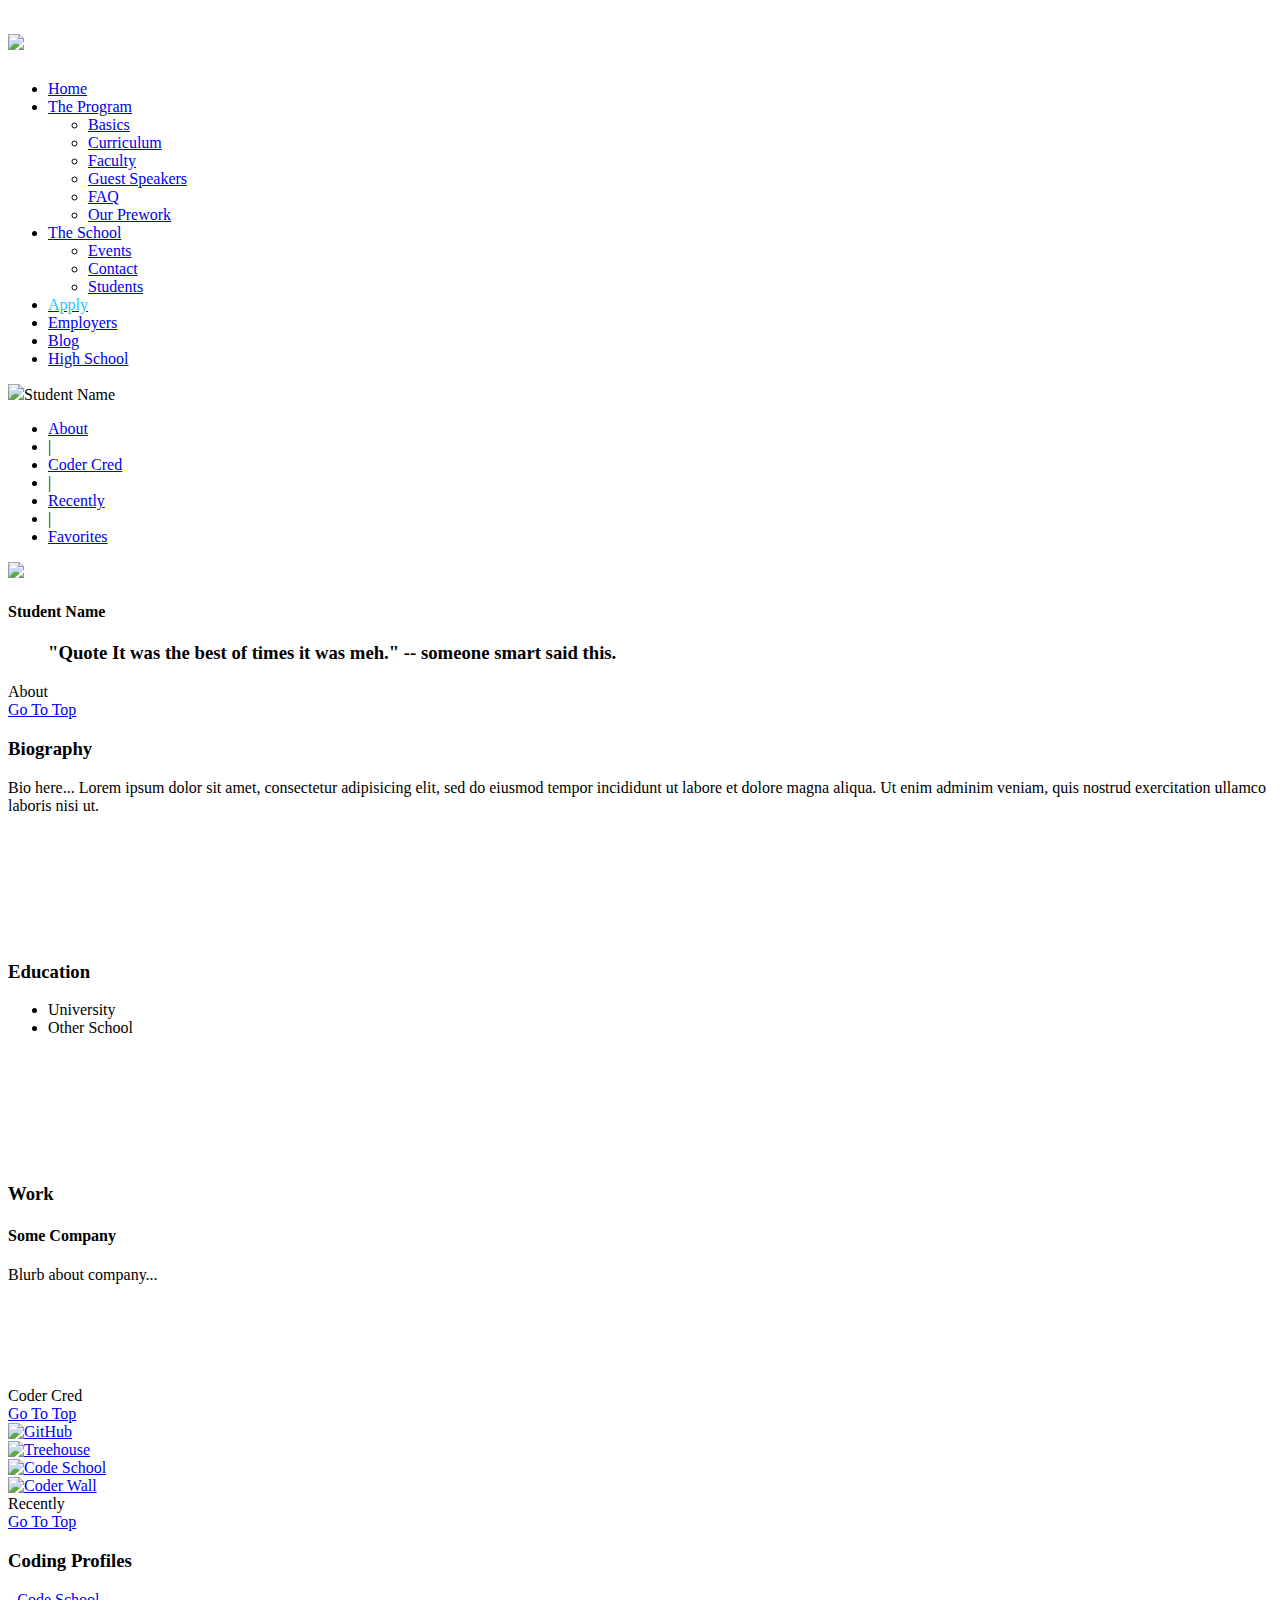
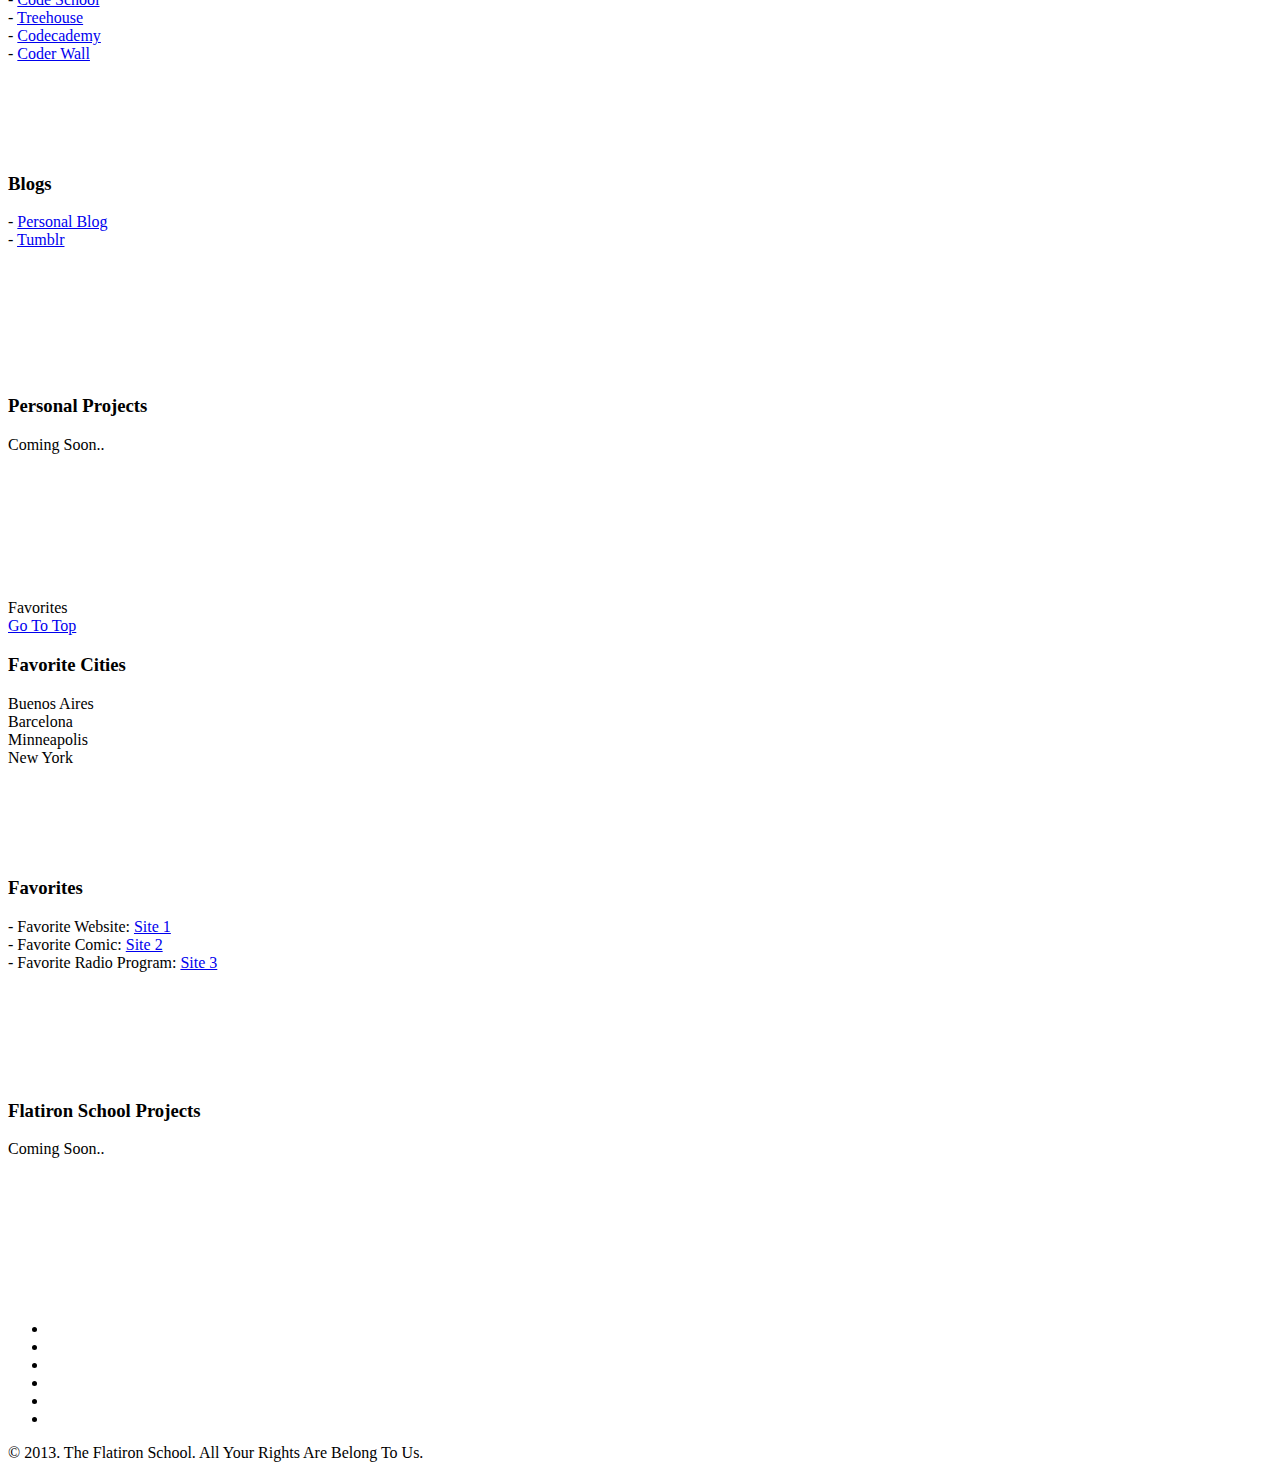
==== students/john_martinez.html @ 976f6a5b "fixed misspell" ====
<!DOCTYPE html>
<html lang="en-US">
<head>
  <meta http-equiv="Content-Type" content="text/html; charset=utf-8" >
  <meta charset="UTF-8" />
  <meta name="viewport" content ="width=device-width, minimum-scale=1.0, initial-scale=1.0">
  <title>The Flatiron School</title>
  <link rel='stylesheet' href="../css/font-awesome.css" type='text/css' media='screen' />
  <link rel='stylesheet' id='google_merriweather-css'  href='http://fonts.googleapis.com/css?family=Merriweather:400,700&ver=3.5' type='text/css' media='all' />
  <link rel='stylesheet' href="../css/style.css" type='text/css' media='all' />
  <style>
    .top-page-title {
      background: url(../img/students/student_name_background.jpg) no-repeat top center;
    }
  </style>
  <link rel="apple-touch-icon" href="img/apple-touch-icon.png" />
</head>

<body id="scroll-header" class="home page students">

  <!-- Begin Main Wrapper -->
  <div class="main-wrapper">
    <!-- Begin Header -->
    <div class="header-wrapper">
      <div class="header">
        <div class="header-left">
          <h1 class="logo-text">
            <a href="/" title="The Flatiron School">
              <img src="../img/the-flatiron-school-logo-sm-black.png" class="logo">
            </a>
          </h1>
        </div>
        <div class="header-right">
          <div class="menu-header-container">
            <ul id="nav" class="nav">
              <li class="menu-item">
                <a href="http://flatironschool.com/index.html">Home</a>
              </li>
              <li>
                <a href="http://flatironschool.com/program.html">The Program</a>
                <ul class="sub-menu">
                  <li><a href="http://flatironschool.com/program.html">Basics</a></li>
                  <li><a href="http://flatironschool.com/curriculum.html">Curriculum</a></li>
                  <li><a href="http://flatironschool.com/faculty.html">Faculty</a></li>
                  <li><a href="http://flatironschool.com/speakers.html">Guest Speakers</a></li>
                  <li><a href="http://flatironschool.com/faq.html">FAQ</a></li>
                  <li><a href="http://prework.flatironschool.com">Our Prework</a></li>
                </ul>
              </li>
              <li>
                <a href="#">The School</a>

                <ul class="sub-menu">
                  <li><a href="http://flatironschool.com/events.html">Events</a></li>
                  <li><a href="http://flatironschool.com/contact.html">Contact</a></li>
                  <li><a href="http://students.flatironschool.com/">Students</a></li>
                </ul>

              </li>
              <li><a href="http://info.flatironschool.com/summer-2013-application"><font color="#26c4ff">Apply</font></a>
              </li>
              <li>
                <a href="http://flatironschool.com/employers.html">Employers</a>
              </li>
              <li>
                <a href="http://blog.flatironschool.com/">Blog</a>
              </li>
              <li><a href="http://highschool.flatironschool.com/" target="_blank">High School</a></li>
            </ul>
          </div>
          <div class="clear"></div>
        </div>
        <div class="clear"></div>
      </div>

      <div class="link-subs">
        <span><img class="swiss-knife-icon" src="../img/swiss-army-knife.png">Student Name</span>
        <ul class="smooth-scroller">
          <li><a href="#scroll-about">About</a></li>
          <li>|</li>
          <li><a href="#scroll-coder-cred">Coder Cred</a></li>
          <li>|</li>
          <li><a href="#scroll-recently">Recently</a></li>
          <li>|</li>
          <li><a href="#scroll-favorites">Favorites</a></li>
        </ul>
      </div>
    </div>
    <!-- End Header -->

    <!-- Begin Content -->
    <div class="container">

      <!-- Begin Splash Image -->
      <div class="top-page-title">
        <div>
          <img src="../img/students/student_name_profile.jpg" class="student_pic">
        </div>
      </div>
      <! -- End Splash Image -->

      <!-- Begin Title Content -->
      <div class="page-title">
        <h4 class="ib_main_header">Student Name</h4>
        <div class="social-icons">
          <a href="https://twitter.com/"><i class="icon-twitter ib-social-icons"></i></a>
          <a href="http://www.linkedin.com/"><i class="icon-linkedin-sign ib-social-icons"></i></a>
          <a href="https://github.com/"><i class="icon-github ib-social-icons"></i></a>
          <a href="#"><i class="icon-rss ib-social-icons"></i></a>
        </div>

        <div class="section section-testimonials-curriculum quote-div">
          <div id="testimonial-slider" class="flexslider">
            <ul class="testimonials slides">
              <li id="text-7" class="widget_text" style="list-style: none; display: list-item;">
                <div class="textwidget">
                  <h3>"Quote It was the best of times it was meh." -- someone smart said this.</h3>
                </div>
              </li>
            </ul>
          </div>
        </div>
      </div>
      <!-- End Title Content -->

      <!-- Some Content on Full Width -->
      <div id="random-full-width-content" class="this-div-is-just-a-helpful-container">
        <div id="scroll-about" class="section section-services">
          <div class="section-title">
            <span class="actual-title">About</span>
            <div class="go-to-top"><a href="#scroll-header">Go To Top</a></div>
          </div>

          <div class="services-wrap" id="equalize">

            <div id="ok-text-column-2" class="column ok-text-column" style="height: 204px;">
              <div class="services">
                <div class="services-title"><h3>Biography</h3></div>
                <div class="clear"></div>
                <p>
                  Bio here... Lorem ipsum dolor sit amet, consectetur adipisicing elit, sed do eiusmod tempor incididunt ut labore et dolore magna aliqua. Ut enim adminim veniam, quis nostrud exercitation ullamco laboris nisi ut.
                </p>
              </div>
            </div>

            <div id="ok-text-column-3" class="column ok-text-column" style="height: 204px;">
              <div class="services">
                <div class="services-title"><h3>Education</h3></div>
                <div class="clear"></div>
                <ul>
                  <li>University</li>
                  <li>Other School</li>
                </ul>
              </div>
            </div>

            <div id="ok-text-column-4" class="column ok-text-column" style="height: 204px;">
              <div class="services">
                <div class="services-title"><h3>Work</h3></div>
                <div class="clear"></div>
                <h4>Some Company</h4>
                <p>
                  Blurb about company...
                </p>
              </div>
            </div>
          </div>

          <div id="random-full-width-content" class="this-div-is-just-a-helpful-container">
            <div class="section section-services">
              <div id="scroll-coder-cred" class="section-title">
                <span class="actual-title">Coder Cred</span>
                <div class="go-to-top"><a href="#scroll-header">Go To Top</a></div>
              </div>

              <div class="services-wrap section coder-cred" id="equalize">

                <div class="column fourth">
                  <a href="http://www.github.com/" target="_blank"><img src="../img/github.png" alt="GitHub" width="130px"></a>
                </div>

                <div class="column fourth">
                  <a href="http://teamtreehouse.com" target="_blank"><img src="../img/treehouse.png" alt="Treehouse" width="130px"></a>
                </div>

                <div class="column fourth">
                  <a href="http://www.codeschool.com" target="_blank"><img src="../img/codeschool.jpg" alt="Code School" width="130"></a>
                </div>

                <div class="column fourth">
                  <a href="https://coderwall.com/" target="_blank"><img src="../img/coderwall.png" alt="Coder Wall" width="130"></a>
                </div>
              </div>
              <! -- End Service -->
            </div>
            <! -- End Coder Cred -->
          </div>

          <div id="random-full-width-content" class="this-div-is-just-a-helpful-container">
            <div id="scroll-recently" class="section section-services">
              <div class="section-title">
                <span class="actual-title">Recently</span>
                <div class="go-to-top"><a href="#scroll-header">Go To Top</a></div>
              </div>

              <div class="services-wrap" id="equalize">
                <div id="ok-text-column-2" class="column ok-text-column" style="height: 204px;">
                  <div class="services">
                    <div class="services-title">
                      <h3>Coding Profiles</h3>
                    </div>
                    <div class="clear"></div>
                    <p>
                      - <a href="http://www.codeschool.com/">Code School</a><br>
                      - <a href="http://teamtreehouse.com/">Treehouse</a><br>
                      - <a href="http://www.codecademy.com/">Codecademy</a><br>
                      - <a href="https://coderwall.com/">Coder Wall</a><br>
                    </p>
                  </div>
                </div>

                <div id="ok-text-column-3" class="column ok-text-column" style="height: 204px;">
                  <div class="services">
                    <div class="services-title">
                      <h3>Blogs</h3>
                    </div>
                    <div class="clear"></div>
                    <p>
                      - <a href="#">Personal Blog</a><br>
                      - <a href="#">Tumblr</a><br>
                    </p>
                  </div>
                </div>

                <div id="ok-text-column-4" class="column ok-text-column" style="height: 204px;">
                  <div class="services">
                    <div class="services-title">
                      <h3>Personal Projects</h3>
                    </div>
                    <div class="clear"></div>
                    <p>Coming Soon..</p>
                  </div>
                </div>
            </div>
          </div>

          <div id="random-full-width-content" class="this-div-is-just-a-helpful-container">
            <div id="scroll-favorites" class="section section-services">
              <div class="section-title">
                <span class="actual-title">Favorites</span>
                <div class="go-to-top"><a href="#scroll-header">Go To Top</a></div>
              </div>

              <div class="services-wrap" id="equalize">
                <div id="ok-text-column-2" class="column ok-text-column" style="height: 204px;">
                  <div class="services">
                    <div class="services-title">
                      <h3>Favorite Cities</h3>
                    </div>
                    <div class="clear"></div>
                    <p>
                      <a>Buenos Aires</a><br>
                      <a>Barcelona</a><br>
                      <a>Minneapolis</a><br>
                      <a>New York</a><br>
                    </p>
                  </div>
                </div>

                <div id="ok-text-column-3" class="column ok-text-column" style="height: 204px;">
                  <div class="services">
                    <div class="services-title"><h3>Favorites</h3>
                  </div>
                  <div class="clear"></div>
                  <p>
                    - Favorite Website: <a href="#">Site 1</a><br>
                    - Favorite Comic: <a href="#">Site 2</a><br>
                    - Favorite Radio Program: <a href="#">Site 3</a><br>
                  </p>
                </div>
              </div>

              <div id="ok-text-column-4" class="column ok-text-column" style="height: 204px;">
                <div class="services">
                  <div class="services-title">
                    <h3>Flatiron School Projects</h3>
                  </div>
                  <div class="clear"></div>
                  <p>Coming Soon..</p>
                </div>
              </div>
            </div>
          </div>

        </div>

        <div class="clear"></div>
      </div>
    </div>
  </div>

  <div class="clear"></div>
  <!-- End Footer Widgets -->

  <!-- Begin Footer -->
  <div class="footer">
    <div class="footer-text">
      <div class="footer-text-left">
        <div class="menu">
          <ul>
            <li>
              <a href="index.html">
                <i class="icon-home icon-2x"></i>
              </a>
            </li>
            <li>
              <a href="https://twitter.com/flatironschool">
                <i class="icon-twitter icon-2x"></i>
              </a>
            </li>
            <li>
              <a href="http://www.facebook.com/FlatironSchool">
                <i class="icon-facebook-sign icon-2x"></i>
              </a>
            </li>
            <li>
              <a href="http://instagram.com/flatironschool">
                <i class="icon-camera-retro icon-2x"></i>
              </a>
            </li>
            <li>
              <a href="http://www.linkedin.com/company/the-flatiron-school">
                <i class="icon-linkedin-sign icon-2x"></i>
              </a>
            </li>
            <li>
              <a href="https://github.com/organizations/flatiron-school">
                <i class="icon-github-alt icon-2x"></i>
              </a>
            </li>
          </ul>
        </div>
      </div>
      <div class="footer-text-right">
        <div class="copyright">
          &copy; 2013. The Flatiron School.  All Your Rights Are Belong To Us.
        </div>
      </div>
      <div class="clear"></div>
    </div>
  </div>
  <!-- End Footer -->

  <script type='text/javascript' src="../js/jquery.js"></script>
  <script type='text/javascript' src="../js/smooth-scroll.js"></script>
  <script type="text/javascript">
    jQuery('a').smoothScroll({offset: -175, speed: 1000});
    jQuery('.go-to-link a').smoothScroll();
  </script>

  <script type="text/javascript">

    var _gaq = _gaq || [];
    _gaq.push(['_setAccount', 'UA-33578770-1']);
    _gaq.push(['_setDomainName', 'flatironschool.com']);
    _gaq.push(['_trackPageview']);

    (function() {
      var ga = document.createElement('script'); ga.type = 'text/javascript'; ga.async = true;
      ga.src = ('https:' == document.location.protocol ? 'https://ssl' : 'http://www') + '.google-analytics.com/ga.js';
      var s = document.getElementsByTagName('script')[0]; s.parentNode.insertBefore(ga, s);
    })();
  </script>

</body>
</html>
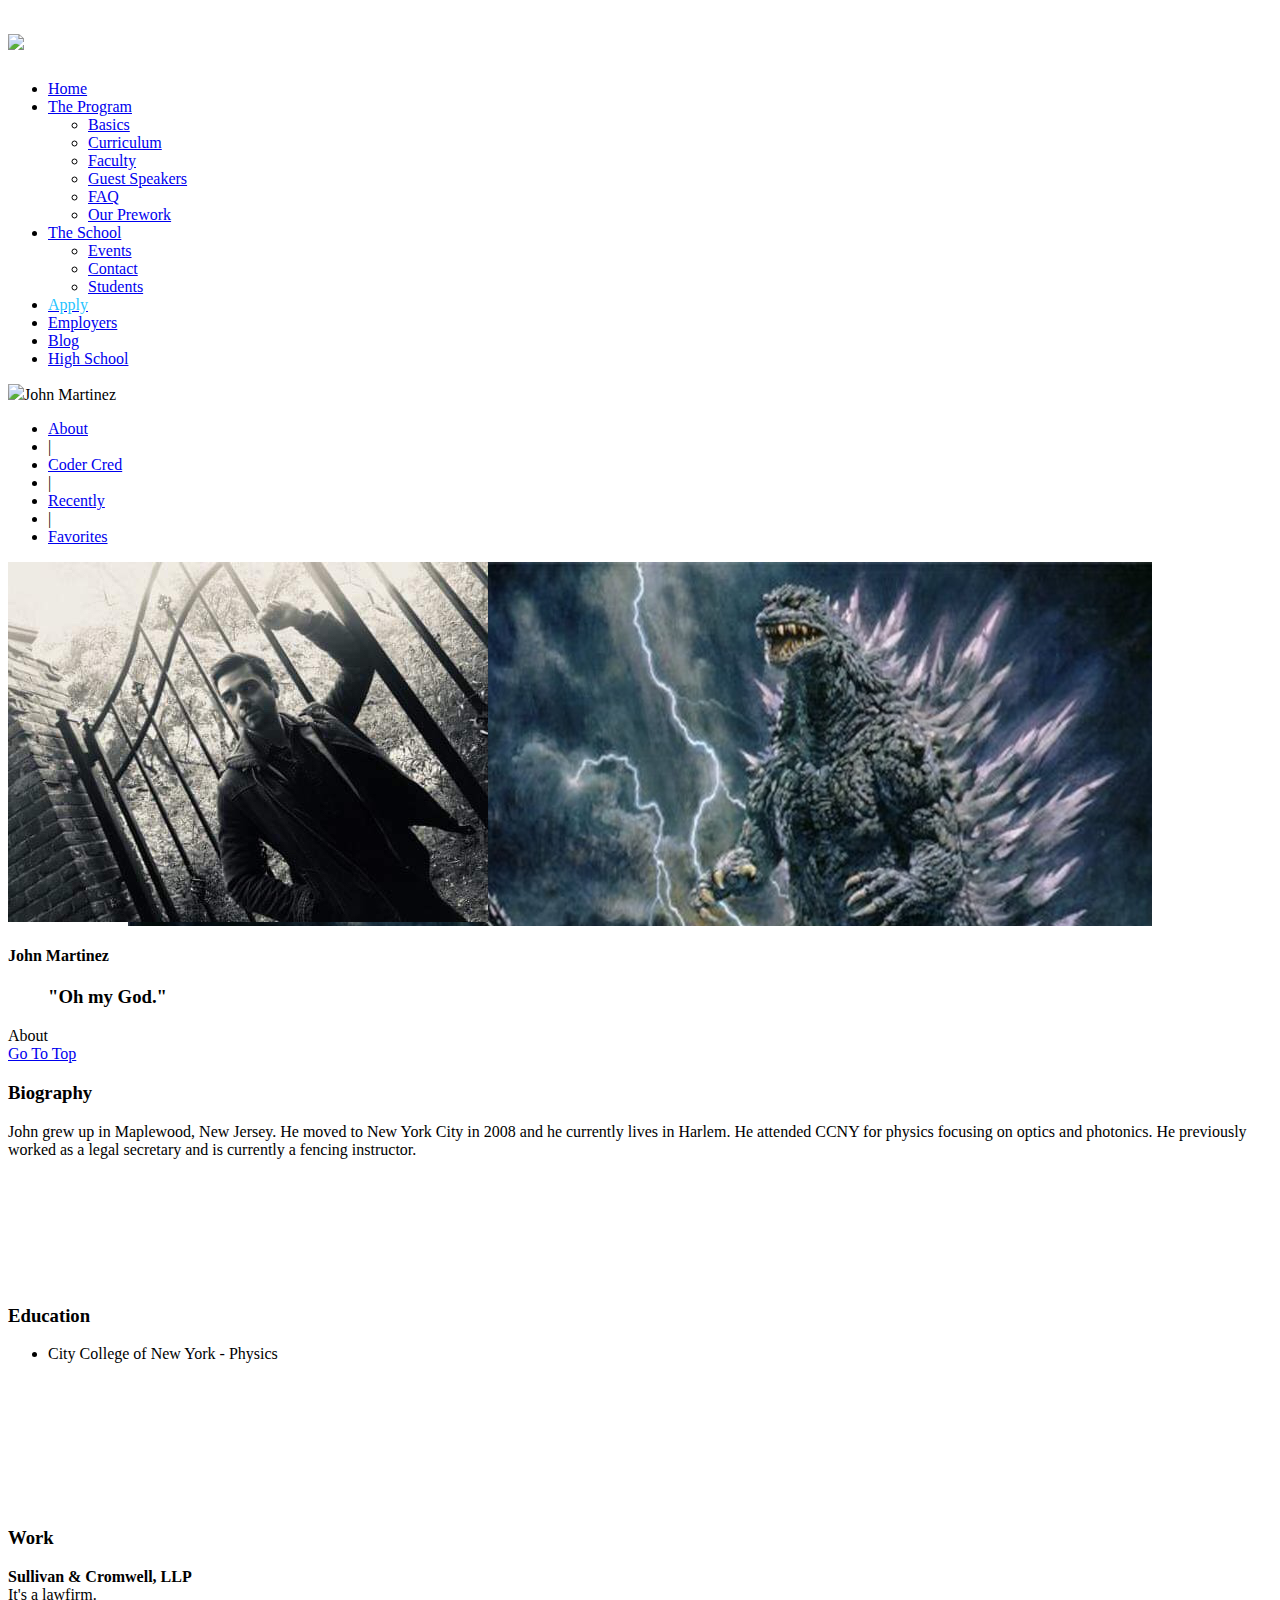
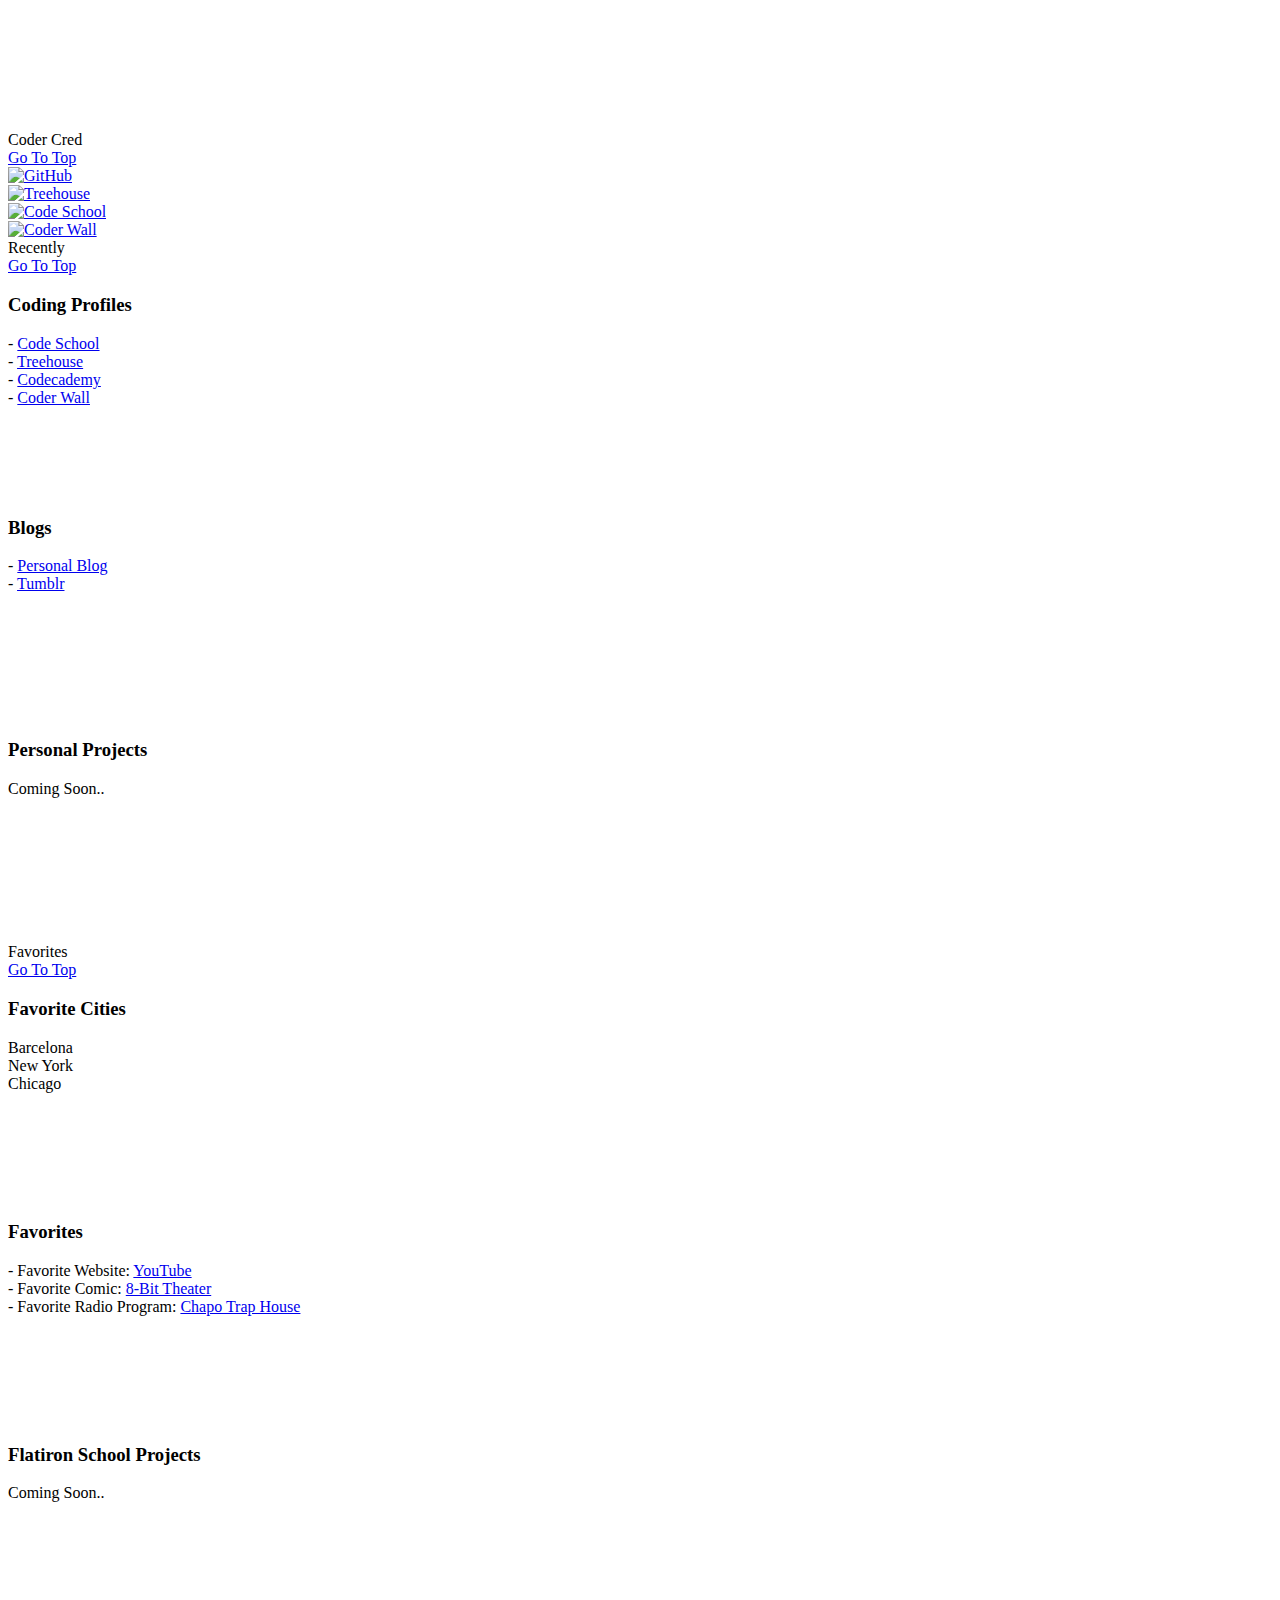
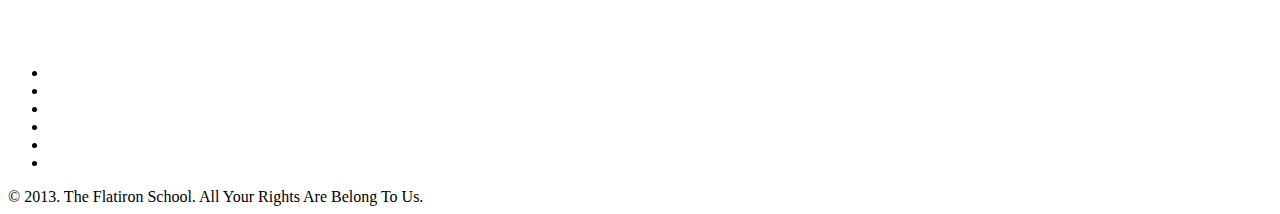
==== commit 0b48661c: "edited html files" ====
--- a/students/john_martinez.html
+++ b/students/john_martinez.html
@@ -10,7 +10,7 @@
   <link rel='stylesheet' href="../css/style.css" type='text/css' media='all' />
   <style>
     .top-page-title {
-      background: url(../img/students/student_name_background.jpg) no-repeat top center;
+      background: url(../img/students/john_martinez_background.jpg) no-repeat top center;
     }
   </style>
   <link rel="apple-touch-icon" href="img/apple-touch-icon.png" />
@@ -74,7 +74,7 @@
       </div>
 
       <div class="link-subs">
-        <span><img class="swiss-knife-icon" src="../img/swiss-army-knife.png">Student Name</span>
+        <span><img class="swiss-knife-icon" src="../img/swiss-army-knife.png">John Martinez</span>
         <ul class="smooth-scroller">
           <li><a href="#scroll-about">About</a></li>
           <li>|</li>
@@ -94,18 +94,18 @@
       <!-- Begin Splash Image -->
       <div class="top-page-title">
         <div>
-          <img src="../img/students/student_name_profile.jpg" class="student_pic">
+          <img src="../img/students/john_martinez_profile.jpg" class="student_pic">
         </div>
       </div>
       <! -- End Splash Image -->
 
       <!-- Begin Title Content -->
       <div class="page-title">
-        <h4 class="ib_main_header">Student Name</h4>
+        <h4 class="ib_main_header">John Martinez</h4>
         <div class="social-icons">
           <a href="https://twitter.com/"><i class="icon-twitter ib-social-icons"></i></a>
-          <a href="http://www.linkedin.com/"><i class="icon-linkedin-sign ib-social-icons"></i></a>
-          <a href="https://github.com/"><i class="icon-github ib-social-icons"></i></a>
+          <a href="https://www.linkedin.com/in/jmartinez729"><i class="icon-linkedin-sign ib-social-icons"></i></a>
+          <a href="https://github.com/jmartinez729"><i class="icon-github ib-social-icons"></i></a>
           <a href="#"><i class="icon-rss ib-social-icons"></i></a>
         </div>
 
@@ -114,7 +114,7 @@
             <ul class="testimonials slides">
               <li id="text-7" class="widget_text" style="list-style: none; display: list-item;">
                 <div class="textwidget">
-                  <h3>"Quote It was the best of times it was meh." -- someone smart said this.</h3>
+                  <h3>"Oh my God."</h3>
                 </div>
               </li>
             </ul>
@@ -138,7 +138,7 @@
                 <div class="services-title"><h3>Biography</h3></div>
                 <div class="clear"></div>
                 <p>
-                  Bio here... Lorem ipsum dolor sit amet, consectetur adipisicing elit, sed do eiusmod tempor incididunt ut labore et dolore magna aliqua. Ut enim adminim veniam, quis nostrud exercitation ullamco laboris nisi ut.
+                  John grew up in Maplewood, New Jersey. He moved to New York City in 2008 and he currently lives in Harlem. He attended CCNY for physics focusing on optics and photonics. He previously worked as a legal secretary and is currently a fencing instructor.
                 </p>
               </div>
             </div>
@@ -148,8 +148,8 @@
                 <div class="services-title"><h3>Education</h3></div>
                 <div class="clear"></div>
                 <ul>
-                  <li>University</li>
-                  <li>Other School</li>
+                  <li>City College of New York - Physics</li>
+                  <!-- <li></li> -->
                 </ul>
               </div>
             </div>
@@ -158,10 +158,13 @@
               <div class="services">
                 <div class="services-title"><h3>Work</h3></div>
                 <div class="clear"></div>
-                <h4>Some Company</h4>
+                <!-- <h4>Sullivan & Cromwell LLP</h4> -->
                 <p>
-                  Blurb about company...
+                  <strong>Sullivan & Cromwell, LLP</strong>
+                  <br>
+                  It's a lawfirm.
                 </p>
+
               </div>
             </div>
           </div>
@@ -176,7 +179,7 @@
               <div class="services-wrap section coder-cred" id="equalize">
 
                 <div class="column fourth">
-                  <a href="http://www.github.com/" target="_blank"><img src="../img/github.png" alt="GitHub" width="130px"></a>
+                  <a href="http://www.github.com/jmartinez729" target="_blank"><img src="../img/github.png" alt="GitHub" width="130px"></a>
                 </div>
 
                 <div class="column fourth">
@@ -259,10 +262,9 @@
                     </div>
                     <div class="clear"></div>
                     <p>
-                      <a>Buenos Aires</a><br>
                       <a>Barcelona</a><br>
-                      <a>Minneapolis</a><br>
                       <a>New York</a><br>
+                      <a>Chicago</a><br>
                     </p>
                   </div>
                 </div>
@@ -273,9 +275,9 @@
                   </div>
                   <div class="clear"></div>
                   <p>
-                    - Favorite Website: <a href="#">Site 1</a><br>
-                    - Favorite Comic: <a href="#">Site 2</a><br>
-                    - Favorite Radio Program: <a href="#">Site 3</a><br>
+                    - Favorite Website: <a href="http://youtube.com">YouTube</a><br>
+                    - Favorite Comic: <a href="http://www.nuklearpower.com/2001/03/02/episode-001-were-going-where/">8-Bit Theater</a><br>
+                    - Favorite Radio Program: <a href="https://soundcloud.com/chapo-trap-house">Chapo Trap House</a><br>
                   </p>
                 </div>
               </div>
